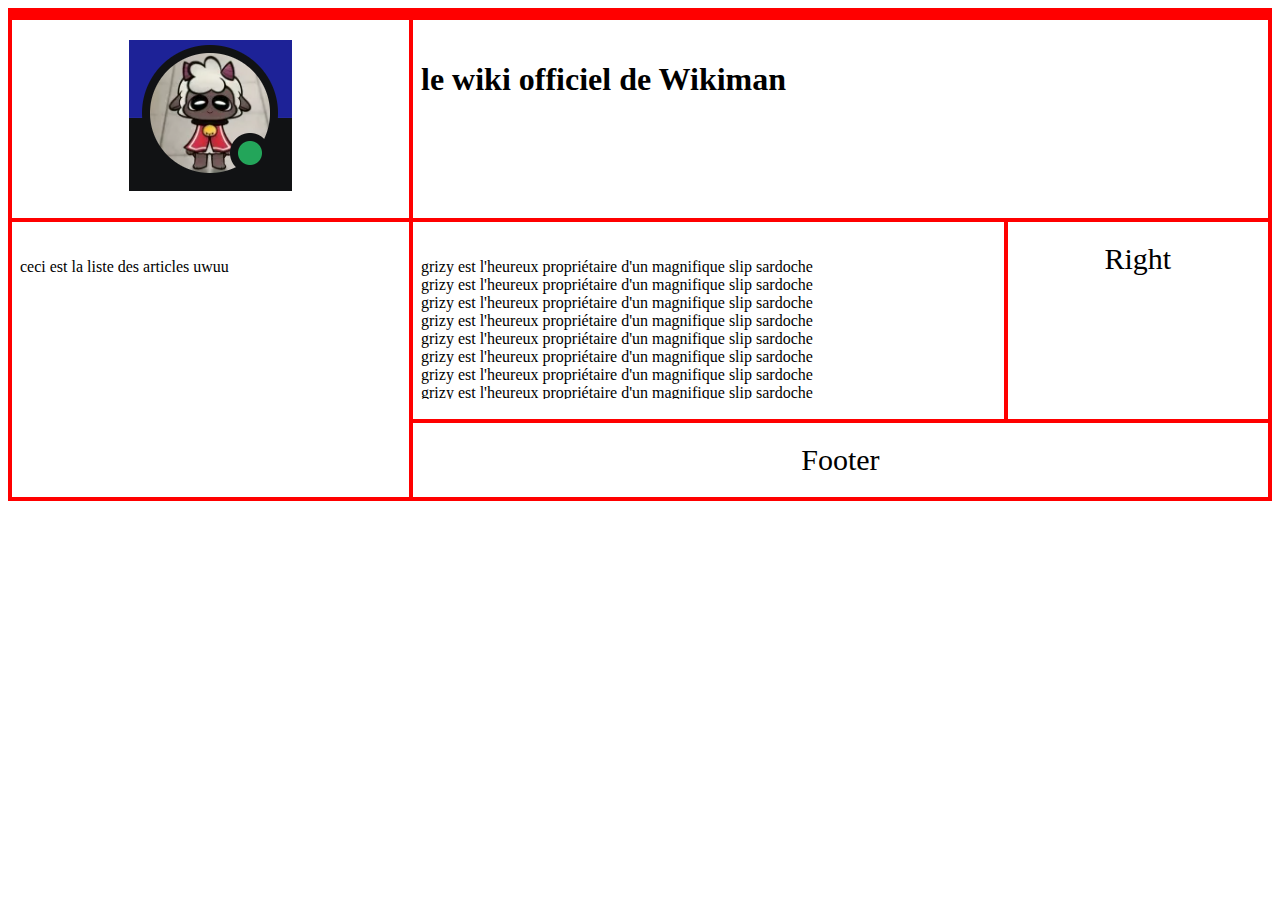
==== index.html @ 777cf0e5 "debut du wiki" ====
<!DOCTYPE html>
<html lang=fr>
  <head>
    <meta charset=UTF-8>
    <meta name=viewport content=width=device-width, initial-scale=1.0>
    <meta http-equiv=X-UA-Compatible content=ie=edge>
    <title>Le wiki officiel de Wikiman</title>
    <link rel=stylesheet href=style.css>
  </head>
  <script src=index.js></script>
  <body onload="main()">
    <div class="main">
        <div class="article"></div>
    </div>

  <div class="grid-container">
    <div class="item0"><img src="pictures/pfp.png" alt="Grizy dans son habitat naturel"></div>
    <div class="item1" id="header">Header</div>
    <div class="item2" id="liste">Menu</div>
    <div class="item3" id="principal">Main</div>
    <div class="item4">Right</div>
    <div class="item5">Footer</div>
  </div>
  </body>
</html>
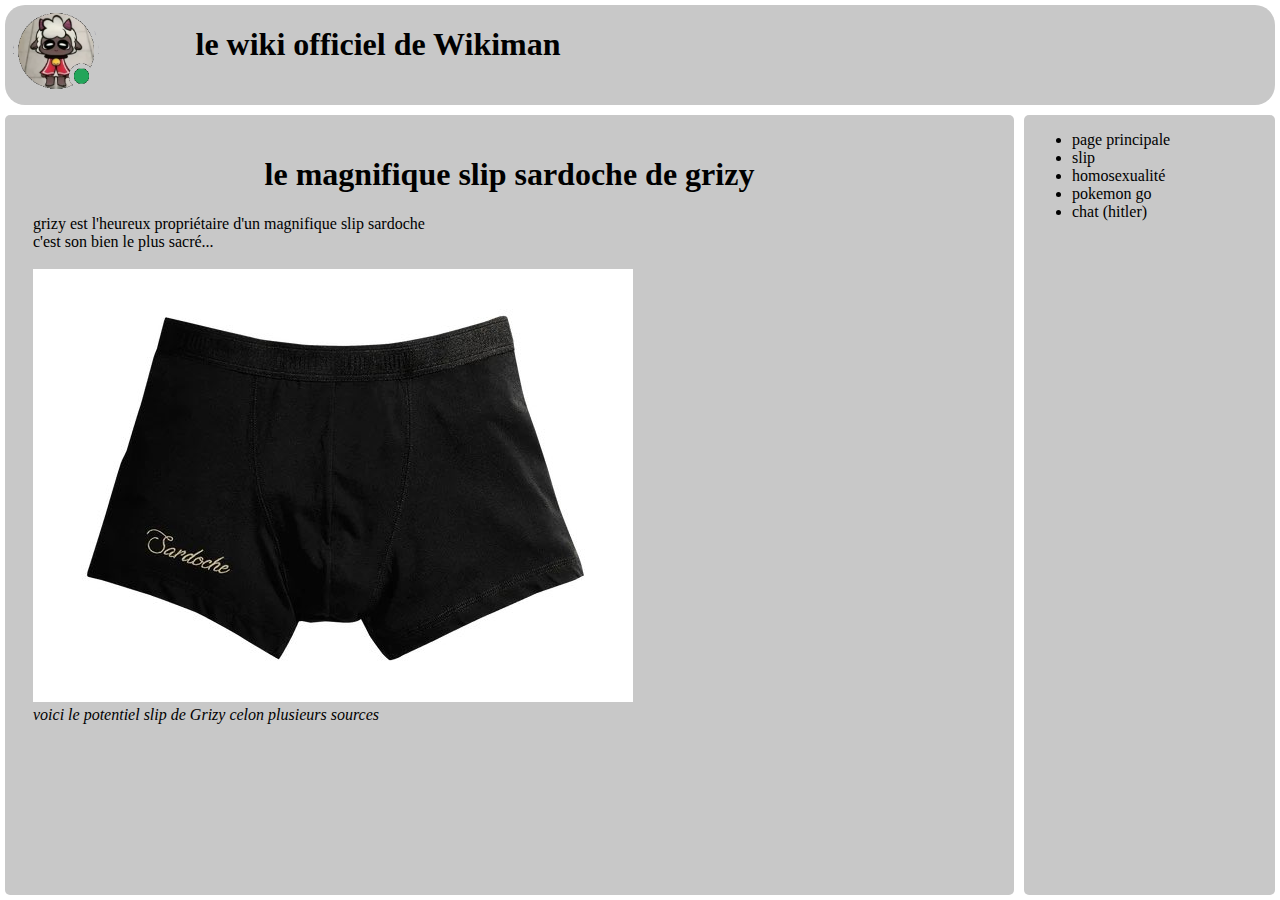
==== commit 320261f7: "ca prend forme" ====
--- a/index.html
+++ b/index.html
@@ -9,18 +9,10 @@
   </head>
   <script src=index.js></script>
   <body onload="main()">
-    <div class="main">
-        <div class="article"></div>
-    </div>
+  <div class="header" id="header"></div>
+  <div class="liste" id="liste"></div>
+  <div class="main" id="main"></div>
 
-  <div class="grid-container">
-    <div class="item0"><img src="pictures/pfp.png" alt="Grizy dans son habitat naturel"></div>
-    <div class="item1" id="header">Header</div>
-    <div class="item2" id="liste">Menu</div>
-    <div class="item3" id="principal">Main</div>
-    <div class="item4">Right</div>
-    <div class="item5">Footer</div>
-  </div>
   </body>
 </html>
 
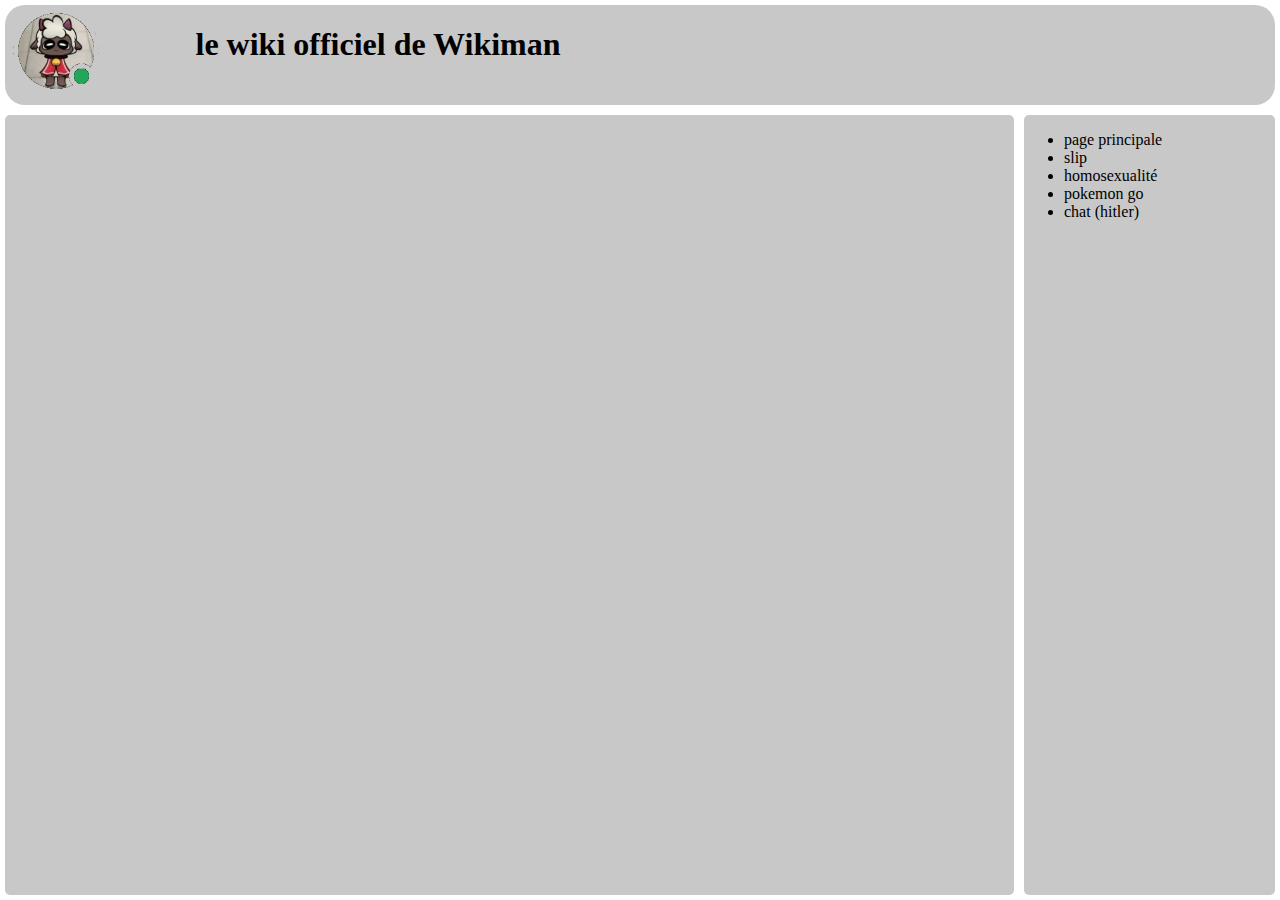
==== commit 33f54a89: "liste fonctionnelle" ====
--- a/index.html
+++ b/index.html
@@ -5,12 +5,21 @@
     <meta name=viewport content=width=device-width, initial-scale=1.0>
     <meta http-equiv=X-UA-Compatible content=ie=edge>
     <title>Le wiki officiel de Wikiman</title>
+    <link rel="icon" type="image/x-icon" href="pictures/favicon.ico">
     <link rel=stylesheet href=style.css>
   </head>
   <script src=index.js></script>
   <body onload="main()">
   <div class="header" id="header"></div>
-  <div class="liste" id="liste"></div>
+  <div class="liste" id="liste">
+    <ul>
+      <li id="A1">page principale</li>
+      <li id="A2">slip</li>
+      <li id="A3">homosexualité</li>
+      <li id="A4">pokemon go</li>
+      <li id="A5">chat (hitler)</li>
+    </ul>
+  </div>
   <div class="main" id="main"></div>
 
   </body>
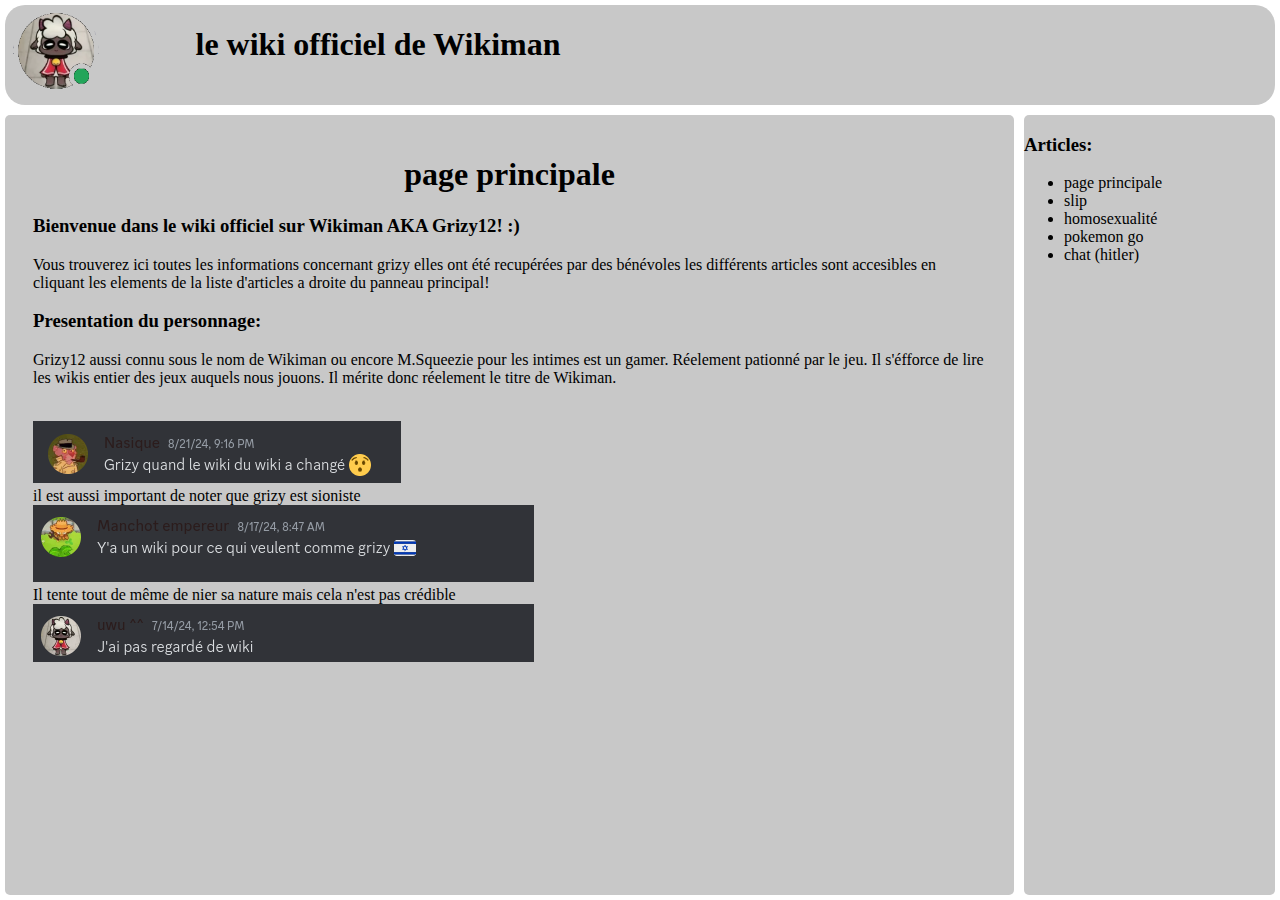
==== commit 889f5480: "c'est tout pour ajd" ====
--- a/index.html
+++ b/index.html
@@ -12,6 +12,7 @@
   <body onload="main()">
   <div class="header" id="header"></div>
   <div class="liste" id="liste">
+    <h3>Articles:</h3>
     <ul>
       <li id="A1">page principale</li>
       <li id="A2">slip</li>
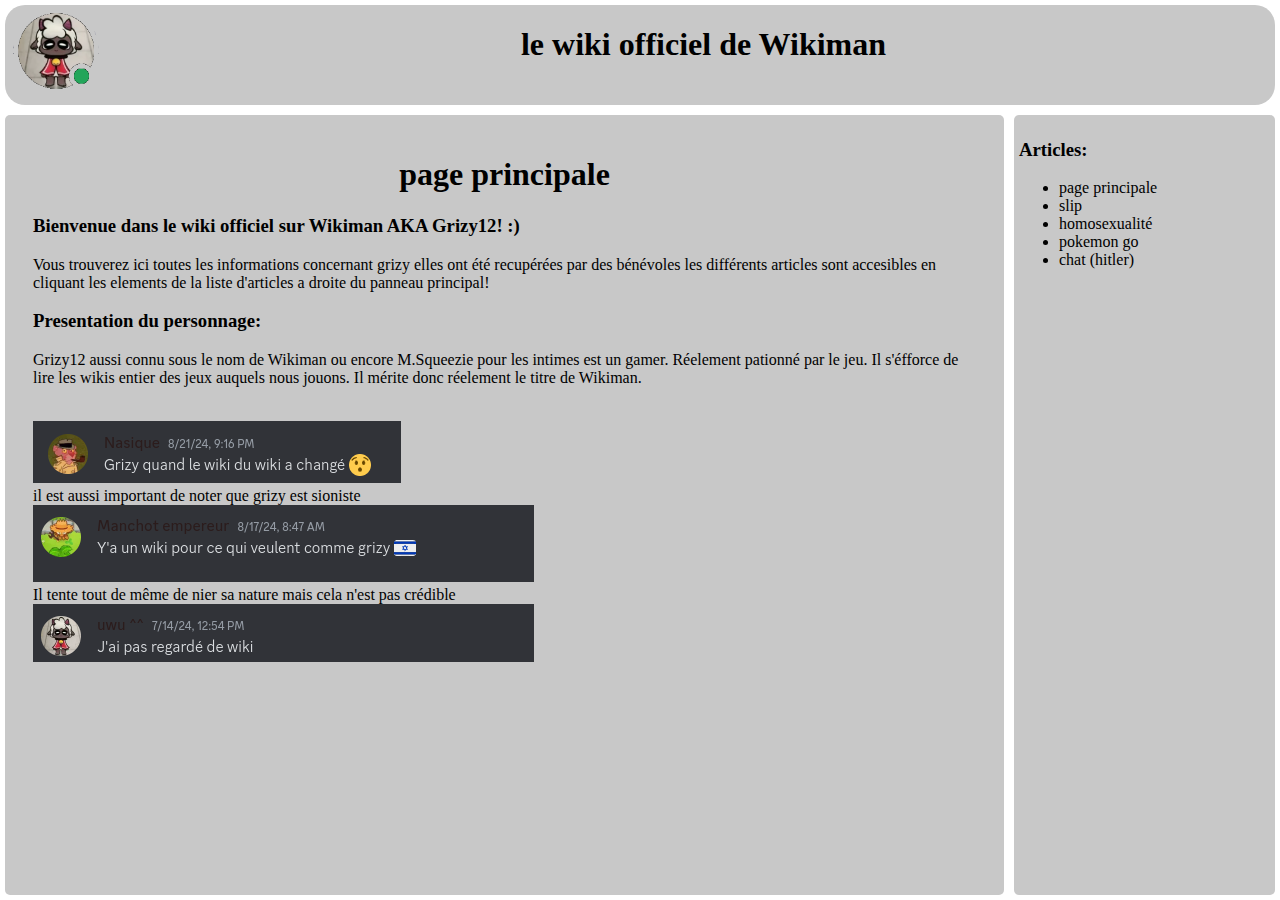
==== commit 2bb40a23: "fixs pour telephone" ====
--- a/index.html
+++ b/index.html
@@ -13,13 +13,15 @@
   <div class="header" id="header"></div>
   <div class="liste" id="liste">
     <h3>Articles:</h3>
-    <ul>
-      <li id="A1">page principale</li>
-      <li id="A2">slip</li>
-      <li id="A3">homosexualité</li>
-      <li id="A4">pokemon go</li>
-      <li id="A5">chat (hitler)</li>
-    </ul>
+      <p>
+      <ul>
+        <li id="A1">page principale</li>
+        <li id="A2">slip</li>
+        <li id="A3">homosexualité</li>
+        <li id="A4">pokemon go</li>
+        <li id="A5">chat (hitler)</li>
+      </ul>
+      </p>
   </div>
   <div class="main" id="main"></div>
 
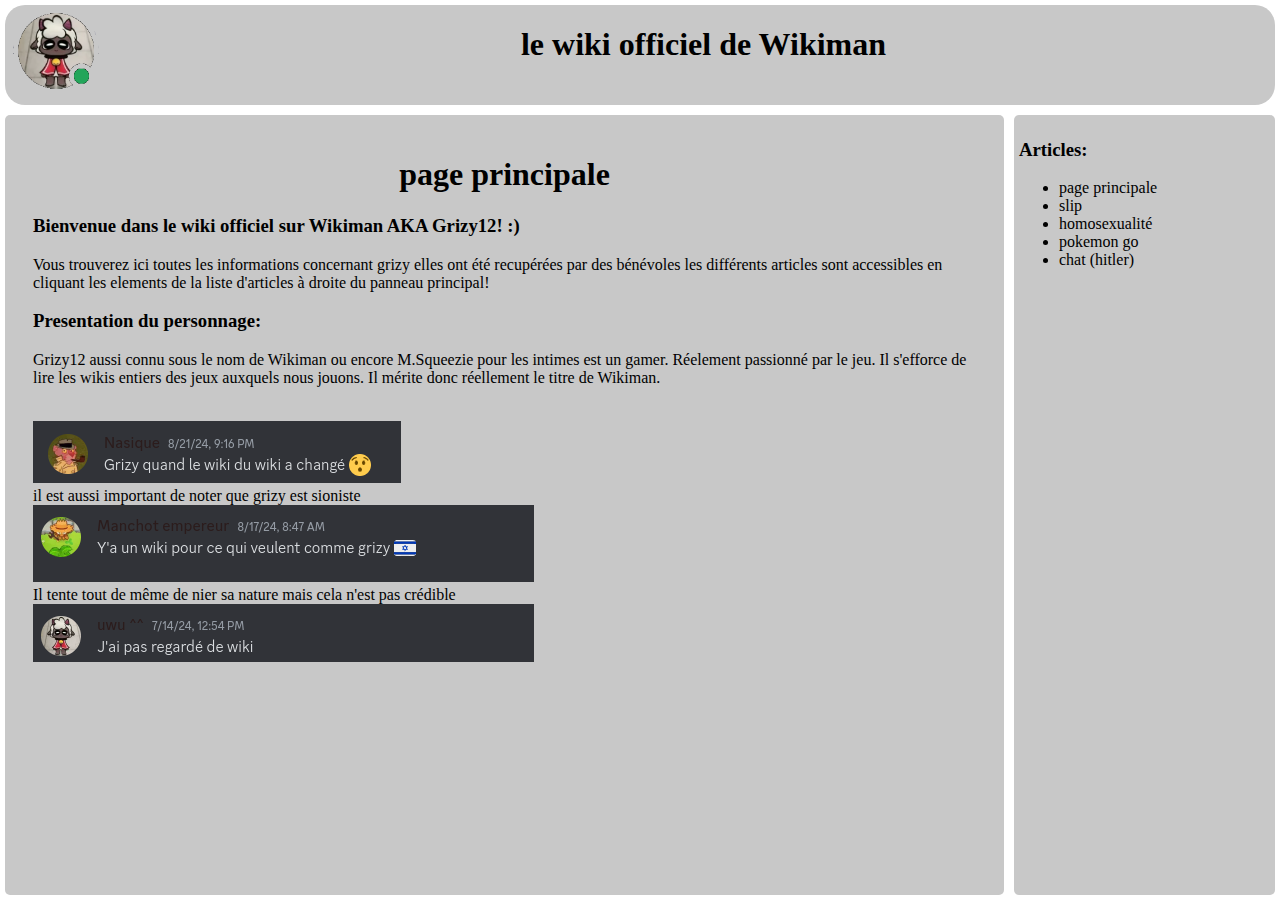
==== commit 092502c9: "fautes de francais" ====
--- a/index.html
+++ b/index.html
@@ -20,6 +20,7 @@
         <li id="A3">homosexualité</li>
         <li id="A4">pokemon go</li>
         <li id="A5">chat (hitler)</li>
+        <!-- racisme victime clips!-->
       </ul>
       </p>
   </div>
